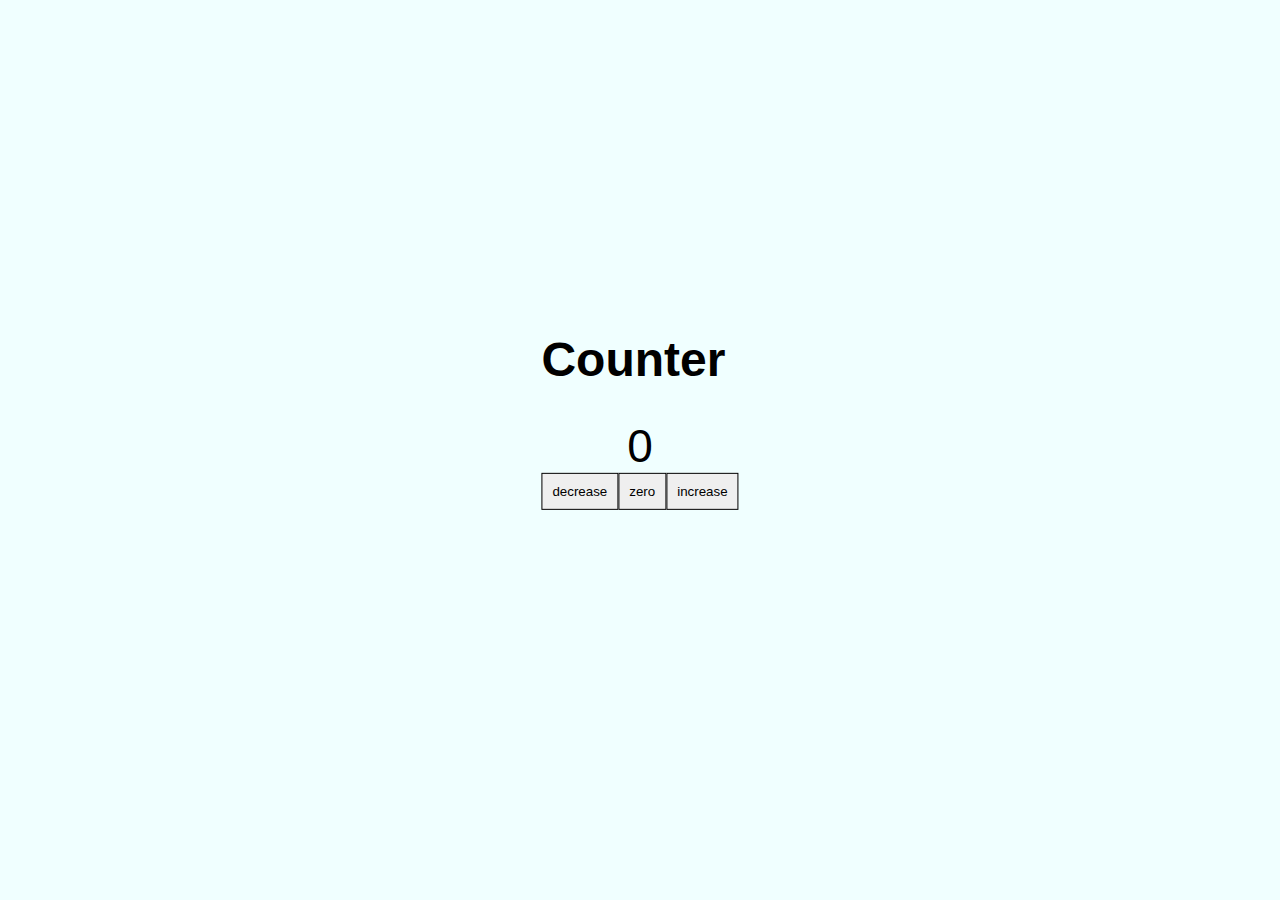
==== Counter/index.html @ 9c0882f8 "update code" ====
<!DOCTYPE html>
<html lang="en">
<head>
    <meta charset="UTF-8">
    <meta name="viewport" content="width=device-width, initial-scale=1.0">
    <title>Counter</title>
    <link rel="stylesheet" href="style.css" />
</head>
<body>
    <main>
        <div class="container">
            <h1>Counter</h1>
            <span id="0">0</span>
        </div>
        <div class="btn-container">
            <button class="btn decrease" id="decrease">decrease</button>
            <button class="btn zero" id="zero">zero</button>
            <button class="btn increase" id="increase">increase</button>
            
        </div>
    </main>
    <script src="app.js"></script>
</body>
</html>
---- Counter/style.css ----
@import url("https://fonts.googleapis.com/css?family=Open+Sans|Roboto:400,700&display=swap");

body {
    background-color: azure;
    font-family: Verdana, Geneva, Tahoma, sans-serif;
    padding: 0;
    margin: 0;
}
main {
    position: absolute;
    top: 45%;
    left: 50%;
    transform: translate(-50%, -50%);
    margin: 0;
    padding: 0;
}

.container {
    font-size: 24px;
}
.container span {
    font-size: 46px;
    display: flex;
    justify-content: center;
    align-items: center;
}

.btn-container {
    display: flex;
    justify-content: center;
    align-items: center;
    justify-content: space-between;
}

.btn-container .btn {
    padding: 10px;
    border: solid 1px black;
    b
}

.btn-container .btn:hover {
    opacity: 0.4;
}
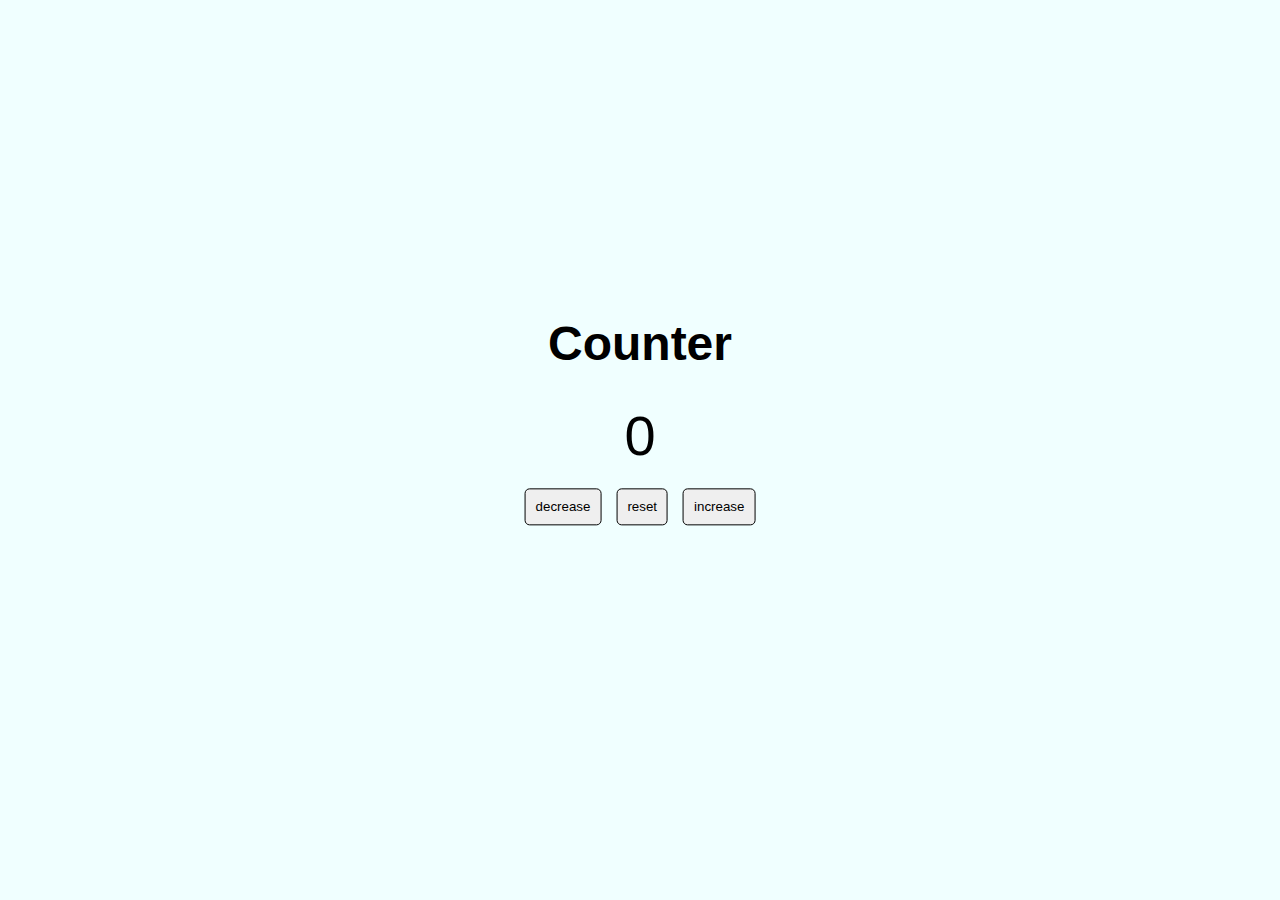
==== commit a85fddf8: "updated style" ====
--- a/Counter/index.html
+++ b/Counter/index.html
@@ -10,11 +10,11 @@
     <main>
         <div class="container">
             <h1>Counter</h1>
-            <span id="0">0</span>
+            <span id="value">0</span>
         </div>
         <div class="btn-container">
             <button class="btn decrease" id="decrease">decrease</button>
-            <button class="btn zero" id="zero">zero</button>
+            <button class="btn zero" id="zero">reset</button>
             <button class="btn increase" id="increase">increase</button>
             
         </div>
--- a/Counter/style.css
+++ b/Counter/style.css
@@ -2,7 +2,7 @@
 
 body {
     background-color: azure;
-    font-family: Verdana, Geneva, Tahoma, sans-serif;
+    font-family: sans-serif;
     padding: 0;
     margin: 0;
 }
@@ -18,11 +18,18 @@
 .container {
     font-size: 24px;
 }
-.container span {
-    font-size: 46px;
+
+.container h1 {
     display: flex;
     justify-content: center;
     align-items: center;
+}
+.container span {
+    font-size: 56px;
+    display: flex;
+    justify-content: center;
+    align-items: center;
+    margin-bottom: 20px;
 }
 
 .btn-container {
@@ -35,7 +42,12 @@
 .btn-container .btn {
     padding: 10px;
     border: solid 1px black;
-    b
+    border-radius: 5px;
+}
+
+.btn-container .decrease,
+.btn-container .zero {
+    margin-right: 15px;
 }
 
 .btn-container .btn:hover {
